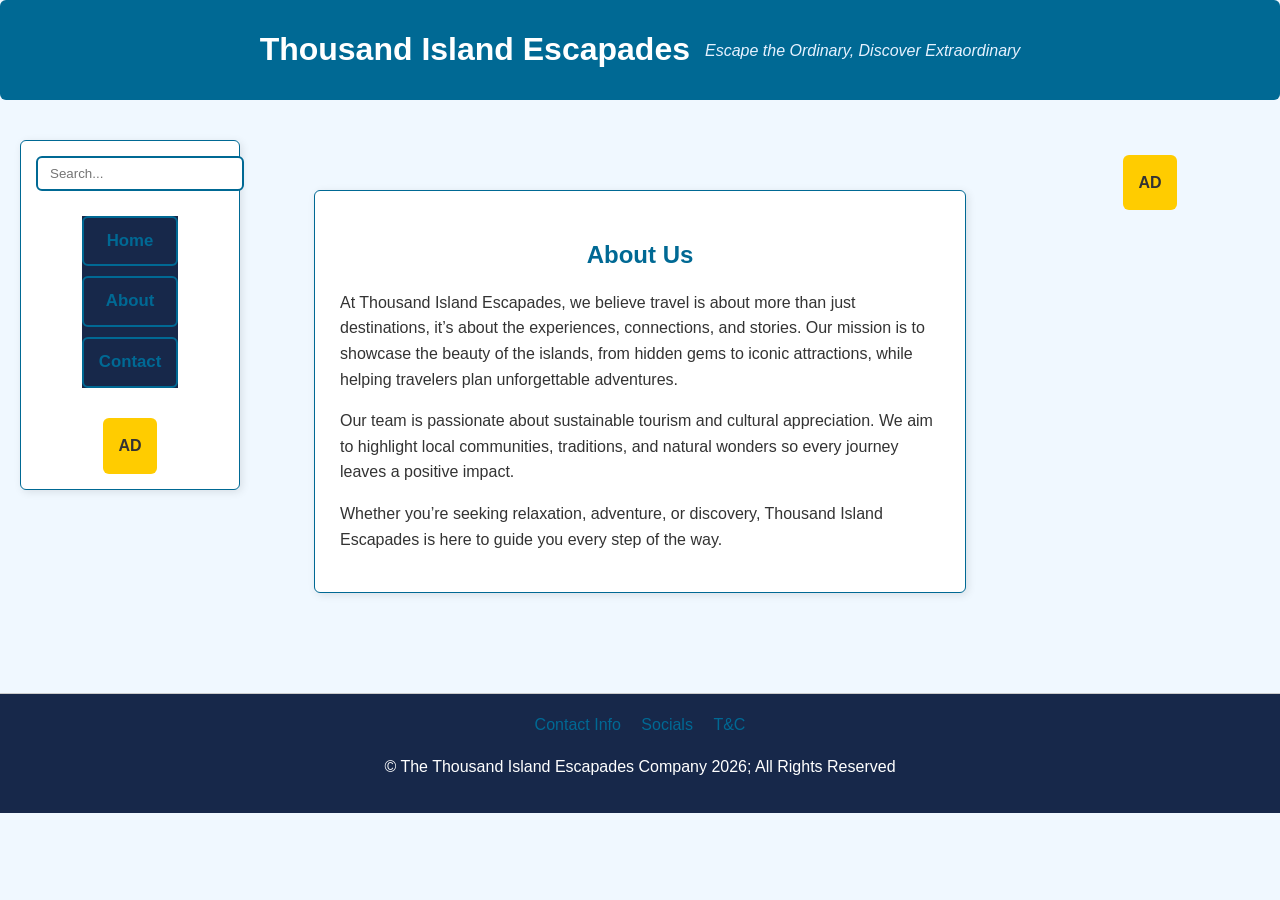
==== about.html @ 5fcce813 "Update about.html" ====
<!DOCTYPE html>
<head>
  <meta charset="UTF-8">
  <meta name="viewport" content="width=device-width, initial-scale=1.0">
  <link rel="icon" type="image/png" href="favicon.png">
  <title>About Us | Thousand Island Escapades</title>
  <link rel="stylesheet" href="indexstyle.css">
  <link rel="stylesheet" href="design.css">
</head>
<body>

  <header class="site-header">
    <h1>Thousand Island Escapades</h1>
    <p class="tagline">Escape the Ordinary, Discover Extraordinary</p>
  </header>

  <div class="page-container">

    <aside class="left-sidebar">
      <div class="sidebar-card">
        <form>
          <input type="text" class="form-control mb-3" placeholder="Search...">
        </form>
        <nav>
          <ul>
            <li><a href="index.html">Home</a></li>
            <li><a href="about.html">About</a></li>
            <li><a href="contact.html">Contact</a></li>
          </ul>
        </nav>
        <div class="ad-box">AD</div>
      </div>
    </aside>

    <main class="center-wrapper">
      <section class="about-card">
        <h2>About Us</h2>
        <p>
          At Thousand Island Escapades, we believe travel is about more than just destinations,
          it’s about the experiences, connections, and stories. Our mission is to showcase the beauty
          of the islands, from hidden gems to iconic attractions, while helping travelers plan
          unforgettable adventures.
        </p>
        <p>
          Our team is passionate about sustainable tourism and cultural appreciation. We aim to
          highlight local communities, traditions, and natural wonders so every journey leaves
          a positive impact.
        </p>
        <p>
          Whether you’re seeking relaxation, adventure, or discovery, Thousand Island Escapades
          is here to guide you every step of the way.
        </p>
      </section>
    </main>

    <aside class="right-ad">
      <div class="ad-box">AD</div>
    </aside>
  </div>

  <footer>
    <nav>
      <a href="contact.html">Contact Info</a>
      <a href="#">Socials</a>
      <a href="#">T&amp;C</a>
    </nav>
    <p>&copy; The Thousand Island Escapades Company 2026; All Rights Reserved</p>
  </footer>

</body>
</html>
---- indexstyle.css ----
body {
  font-family: 'Poppins', sans-serif;
  background-color: #f0f8ff;
  margin: 0;
  padding: 0;
}

.hero {
  background: #ffffff;              
  border: 2px solid #006994;        
  border-radius: 8px;               
  padding: 25px;                    
  margin: 20px auto;                
  max-width: 900px;                 
  text-align: center;              
  box-shadow: 2px 2px 8px rgba(0,0,0,0.1); 
}

.hero h2 {
  color: #006994;                   
  font-size: 1.8rem;
  margin: 0;
}

.site-header {
  display: flex;
  align-items: center;
  justify-content: center;
  gap: 15px;
  padding: 20px;
  background-color: #006994;
  color: #fff;
  border-radius: 6px;
  margin-bottom: 20px;
  text-align: center;
}
.site-header h1 {
  margin: 0;
  font-size: 2rem;
  color: #fff;
}
.site-header .tagline {
  font-size: 1rem;
  color: #e6f2ff;
}
.site-logo {
  height: 60px;
  width: auto;
}

.page-container {
  display: flex;
  justify-content: space-between;
  align-items: flex-start;
  width: 100%;
  padding: 20px;
  box-sizing: border-box;
}
.left-sidebar {
  width: 220px;
  flex-shrink: 0;
  display: flex;
  flex-direction: column;
  justify-content: flex-start;
}
.center-wrapper {
  flex: 1;
  display: flex;
  justify-content: center;
  align-items: flex-start;
  padding: 20px;
}
.right-ad {
  width: 220px;
  flex-shrink: 0;
  display: flex;
  justify-content: center;
  align-items: center;
}


.sidebar-card {
  background: #fff;
  border: 1px solid #006994;
  border-radius: 6px;
  box-shadow: 2px 2px 8px rgba(0,0,0,0.1);
  padding: 15px;
  text-align: center;
  display: flex;
  flex-direction: column;
  align-items: center;
  gap: 15px;
}
.sidebar-card form input.form-control {
  width: 100%;
  max-width: 180px;
  padding: 8px 12px;
  border: 2px solid #006994;
  border-radius: 6px;
  margin-bottom: 10px;
  font-weight: 500;
}
.sidebar-card nav ul {
  list-style: none;
  padding: 0;
  margin: 0;
  display: flex;
  flex-direction: column;
  gap: 10px;
  align-items: center;
}
.sidebar-card nav ul li {
  width: 100%;
  max-width: 150px;
}
.sidebar-card nav ul li a {
  display: block;
  padding: 10px 15px;
  text-align: center;
  border: 2px solid #006994;
  border-radius: 6px;
  text-decoration: none;
  color: #006994;
  font-weight: bold;
  transition: background 0.2s, color 0.2s;
}
.sidebar-card nav ul li a:hover {
  background: #006994;
  color: #fff;
}


.ad-box {
  background: #ffcc00;
  font-weight: bold;
  margin-top: 15px;
  border-radius: 6px;
  padding: 15px;
  text-align: center;
  display: flex;
  justify-content: center;
  align-items: center;
}


.attractions {
  display: flex;
  justify-content: center;
  gap: 15px;
  flex-wrap: wrap;
  max-width: 900px;
}
.attraction {
  flex: 1;
  max-width: 180px;
  min-width: 150px;
  min-height: 250px;
  background: #fff;
  border: 1px solid #006994;
  border-radius: 6px;
  padding: 15px;
  box-shadow: 2px 2px 8px rgba(0,0,0,0.1);
  text-align: center;
  display: flex;
  flex-direction: column;
  align-items: center;
  text-decoration: none;
  color: inherit;
}
.attraction-img {
  width: 100%;
  height: 120px;
  object-fit: cover;
  border-radius: 6px;
  margin-bottom: 10px;
}
.attraction:hover,
.sidebar-card nav ul li a:hover {
  box-shadow: 4px 4px 12px rgba(0,0,0,0.2);
  transform: translateY(-2px);
  transition: all 0.2s ease-in-out;
}


.about-card {
  background: #fff;
  border: 1px solid #006994;
  border-radius: 6px;
  box-shadow: 2px 2px 8px rgba(0,0,0,0.1);
  padding: 25px;
  max-width: 600px;
  line-height: 1.6;
  margin: 0 auto;
}
.about-card h2 {
  color: #006994;
  margin-bottom: 15px;
  text-align: center;
}
.about-card p {
  margin-bottom: 15px;
  color: #333;
}


.contact-form {
  background: #fff;
  border: 1px solid #006994;
  border-radius: 6px;
  box-shadow: 2px 2px 8px rgba(0,0,0,0.1);
  padding: 25px;
  max-width: 500px;
  width: 100%;
  line-height: 1.6;
}
.contact-form h2 {
  color: #006994;
  margin-bottom: 15px;
  text-align: center;
}
.contact-form label {
  display: block;
  margin-bottom: 6px;
  font-weight: bold;
  color: #006994;
}
.contact-form input,
.contact-form textarea {
  width: 100%;
  padding: 10px 12px;
  margin-bottom: 15px;
  border: 2px solid #006994;
  border-radius: 6px;
  font-family: 'Poppins', sans-serif;
}
.contact-form button {
  background: #006994;
  color: #fff;
  border: none;
  padding: 12px 20px;
  border-radius: 6px;
  font-weight: bold;
  cursor: pointer;
  width: 100%;
}
.contact-form button:hover {
  background: #004466;
}


footer {
  text-align: center;
  margin-top: 30px;
  padding: 15px;
  background: #f1f1f1;
  border-top: 1px solid #ccc;
}
footer nav {
  margin-bottom: 10px;
}
footer a {
  text-decoration: none;
  color: #006994;
  margin: 0 8px;
}
footer a:hover {
  text-decoration: underline;
}
---- design.css ----
body 
{
  font-family: 'Poppins', sans-serif;
  background-color: #f0f8ff;
  color: #333;
  line-height: 1.6;
  margin: 0;
  padding: 0;
}

header 
{
  text-align: center;
  background-color: #dff2fb;
  padding: 35px 20px;
}

header h1 
{
  margin: 0;
  font-size: 4rem;
  font-weight: 700;
  color: #0b7398;
}

.tagline 
{
  margin-top: 18px;
  font-size: 1.2rem;
  font-style: italic;
  color: #555;
}

nav 
{
  background-color: #17284a;
}

nav ul 
{
  list-style: none;
  margin: 0;
  padding: 0;
  display: flex;
  justify-content: center;
  flex-wrap: wrap;
}

nav ul li a 
{
  display: block;
  padding: 18px 28px;
  color: white;
  text-decoration: none;
  font-size: 1.05rem;
  font-weight: 500;
}

nav ul li a:hover 
{
  background-color: #0b7398;
}

main 
{
  width: 90%;
  max-width: 1100px;
  margin: 30px auto;
}

.feature-hero 
{
  background: #ffffff;
  border: 2px solid #0b7398;
  border-radius: 8px;
  padding: 30px;
  display: flex;
  align-items: center;
  justify-content: space-between;
  gap: 30px;
  margin-bottom: 30px;
  box-shadow: 2px 2px 8px rgba(0,0,0,0.1);
}

.feature-text 
{
  flex: 1;
  color: #333;
}

.feature-text h2 
{
  font-size: 2.3rem;
  line-height: 1.2;
  margin-bottom: 15px;
  font-weight: 700;
  color: #0b7398;
}

.feature-text p 
{
  font-size: 1.1rem;
  line-height: 1.7;
  max-width: 420px;
}

.feature-image 
{
  flex: 1.3;
}

.feature-image img 
{
  width: 100%;
  height: 500px;
  object-fit: cover;
  border-radius: 8px;
  display: block;
}

.about,
.list,
.travel-guide,
.gallery,
.map-section 
{
  background: #fff;
  border: 1px solid #0b7398;
  border-radius: 8px;
  padding: 25px;
  box-shadow: 2px 2px 8px rgba(0,0,0,0.1);
  margin-bottom: 25px;
}

.about h3,
.list h3,
.travel-guide h3,
.gallery h3,
.map-section h3 
{
  color: #0b7398;
  margin-bottom: 12px;
}

.travel-guide h4 
{
  color: #0b7398;
  margin-top: 15px;
  margin-bottom: 8px;
}

.list ul,
.travel-guide ul 
{
  padding-left: 20px;
}

.gallery-grid 
{
  display: grid;
  grid-template-columns: repeat(auto-fit, minmax(240px, 1fr));
  gap: 20px;
}

.gallery-grid img 
{
  width: 100%;
  height: 220px;
  border-radius: 8px;
  object-fit: cover;
}

.map-section p 
{
  margin-bottom: 18px;
}

.map-wrapper 
{
  text-align: center;
}

.camiguin-map 
{
  width: 768px;
  height: auto;
  max-width: none;
  border-radius: 8px;
  border: 1px solid #0b7398;
}

footer 
{
  text-align: center;
  margin-top: 30px;
  padding: 18px;
  background-color: #17284a;
  color: #fff;
}

footer ul 
{
  list-style: none;
  padding: 0;
  margin: 0 0 10px;
}

footer ul li 
{
  display: inline-block;
  margin: 0 10px;
}

footer ul li a 
{
  color: white;
  text-decoration: none;
}

footer ul li a:hover 
{
  color: #dff2fb;
}

@media (max-width: 900px) 
{
  header h1 
  {
    font-size: 2.2rem;
  }

  .tagline 
  {
    font-size: 1rem;
  }

  .feature-hero 
  {
    flex-direction: column;
    text-align: center;
    padding: 25px;
  }

  .feature-text p 
  {
    max-width: 100%;
    margin-left: auto;
    margin-right: auto;
  }

  .feature-text h2 
  {
    font-size: 1.9rem;
  }

  .feature-text p 
  {
    font-size: 1rem;
  }

  .feature-image img 
  {
    height: 320px;
  }

  nav ul 
  {
    flex-direction: column;
  }
}
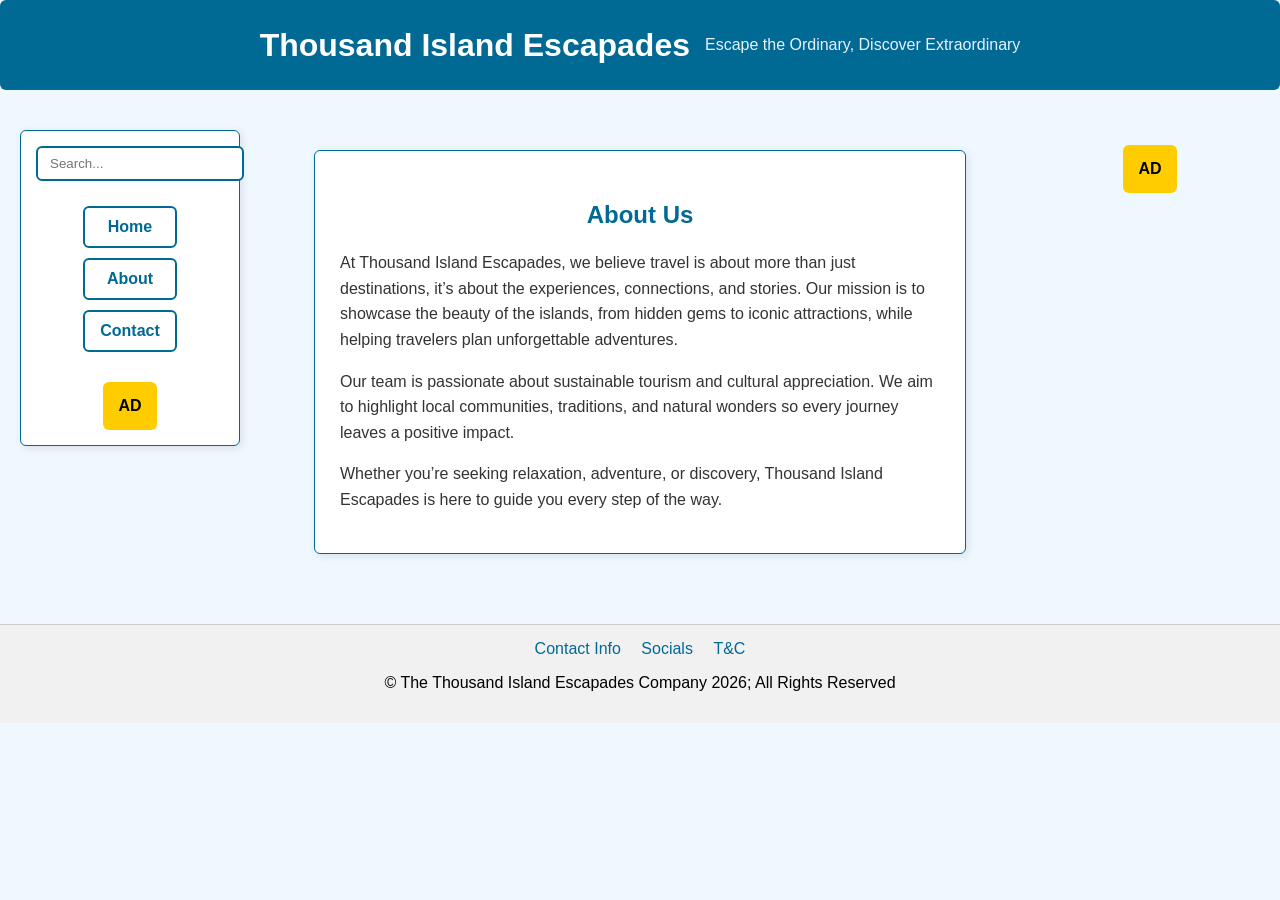
==== commit e49c776f: "Update about.html" ====
--- a/about.html
+++ b/about.html
@@ -5,7 +5,6 @@
   <link rel="icon" type="image/png" href="favicon.png">
   <title>About Us | Thousand Island Escapades</title>
   <link rel="stylesheet" href="indexstyle.css">
-  <link rel="stylesheet" href="design.css">
 </head>
 <body>
 
--- a/indexstyle.css
+++ b/indexstyle.css
@@ -247,7 +247,6 @@
   background: #004466;
 }
 
-
 footer {
   text-align: center;
   margin-top: 30px;
@@ -268,4 +267,3 @@
 }
 
 
-
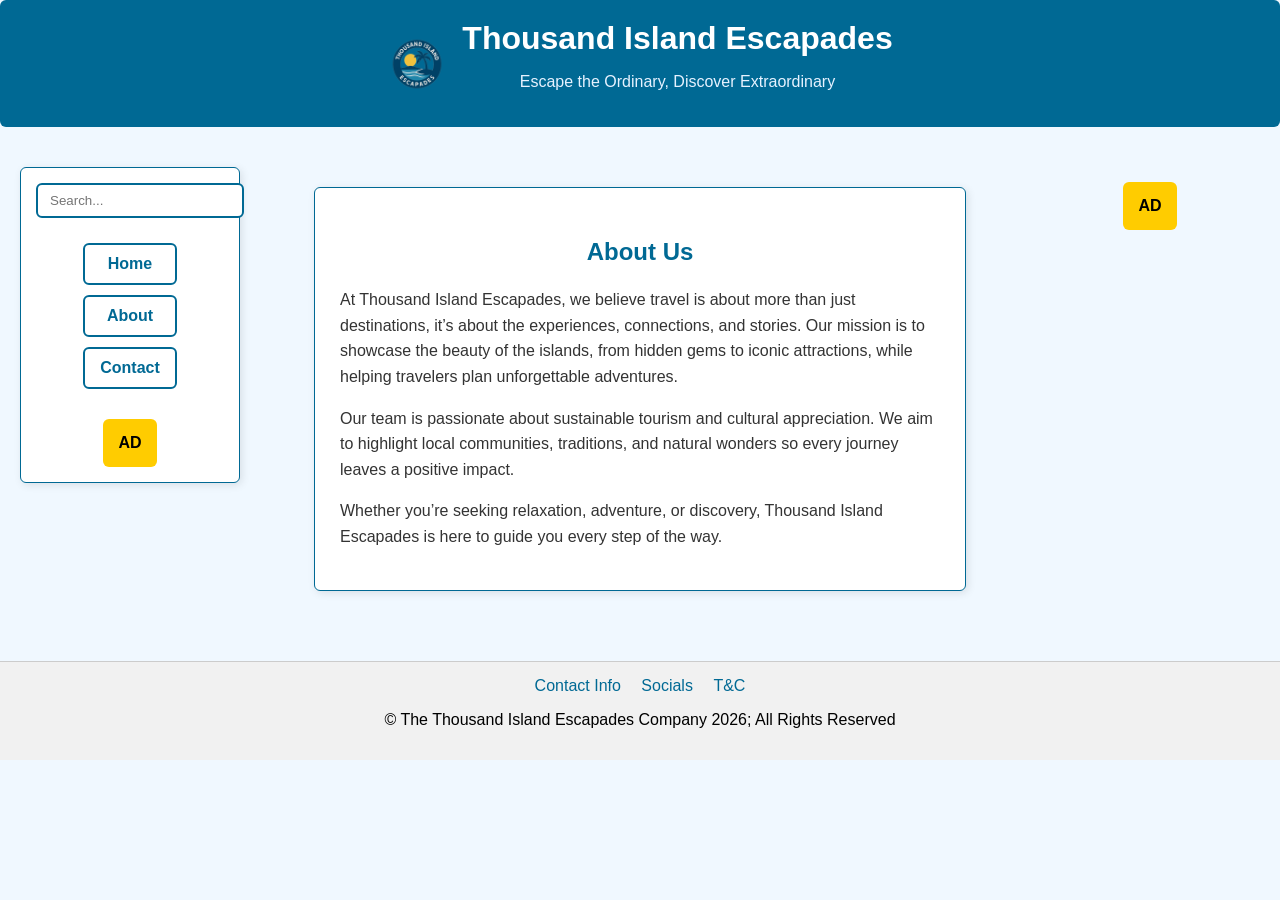
==== commit 36792f44: "Update about.html" ====
--- a/about.html
+++ b/about.html
@@ -9,9 +9,12 @@
 <body>
 
   <header class="site-header">
-    <h1>Thousand Island Escapades</h1>
-    <p class="tagline">Escape the Ordinary, Discover Extraordinary</p>
-  </header>
+ 	 <img src="the thousand island escapades.png" alt="Thousand Island Escapades Logo" class="site-logo">
+ 	 <div class="site-title">
+  	  <h1>Thousand Island Escapades</h1>
+  	  <p class="tagline">Escape the Ordinary, Discover Extraordinary</p>
+  	</div>
+		  </header>
 
   <div class="page-container">
 
--- a/indexstyle.css
+++ b/indexstyle.css
@@ -206,45 +206,45 @@
 .contact-form {
   background: #fff;
   border: 1px solid #006994;
-  border-radius: 6px;
-  box-shadow: 2px 2px 8px rgba(0,0,0,0.1);
+  border-radius: 8px;
   padding: 25px;
-  max-width: 500px;
-  width: 100%;
-  line-height: 1.6;
-}
-.contact-form h2 {
-  color: #006994;
-  margin-bottom: 15px;
-  text-align: center;
-}
-.contact-form label {
-  display: block;
-  margin-bottom: 6px;
-  font-weight: bold;
-  color: #006994;
-}
+  max-width: 600px;
+  margin: 0 auto;
+  box-shadow: 2px 2px 8px rgba(0,0,0,0.1);
+}
+
 .contact-form input,
 .contact-form textarea {
   width: 100%;
-  padding: 10px 12px;
+  padding: 12px;
   margin-bottom: 15px;
-  border: 2px solid #006994;
-  border-radius: 6px;
+  border: 1px solid #ccc;
+  border-radius: 6px;
+  box-sizing: border-box;
   font-family: 'Poppins', sans-serif;
-}
+  font-size: 1rem;
+}
+
+.contact-form input:focus,
+.contact-form textarea:focus {
+  border-color: #006994;
+  outline: none;
+  box-shadow: 0 0 6px rgba(0,105,148,0.3);
+}
+
 .contact-form button {
   background: #006994;
   color: #fff;
   border: none;
+  border-radius: 6px;
   padding: 12px 20px;
-  border-radius: 6px;
-  font-weight: bold;
+  font-size: 1rem;
   cursor: pointer;
-  width: 100%;
-}
+  transition: background 0.3s;
+}
+
 .contact-form button:hover {
-  background: #004466;
+  background: #004d70;
 }
 
 footer {
@@ -267,3 +267,4 @@
 }
 
 
+
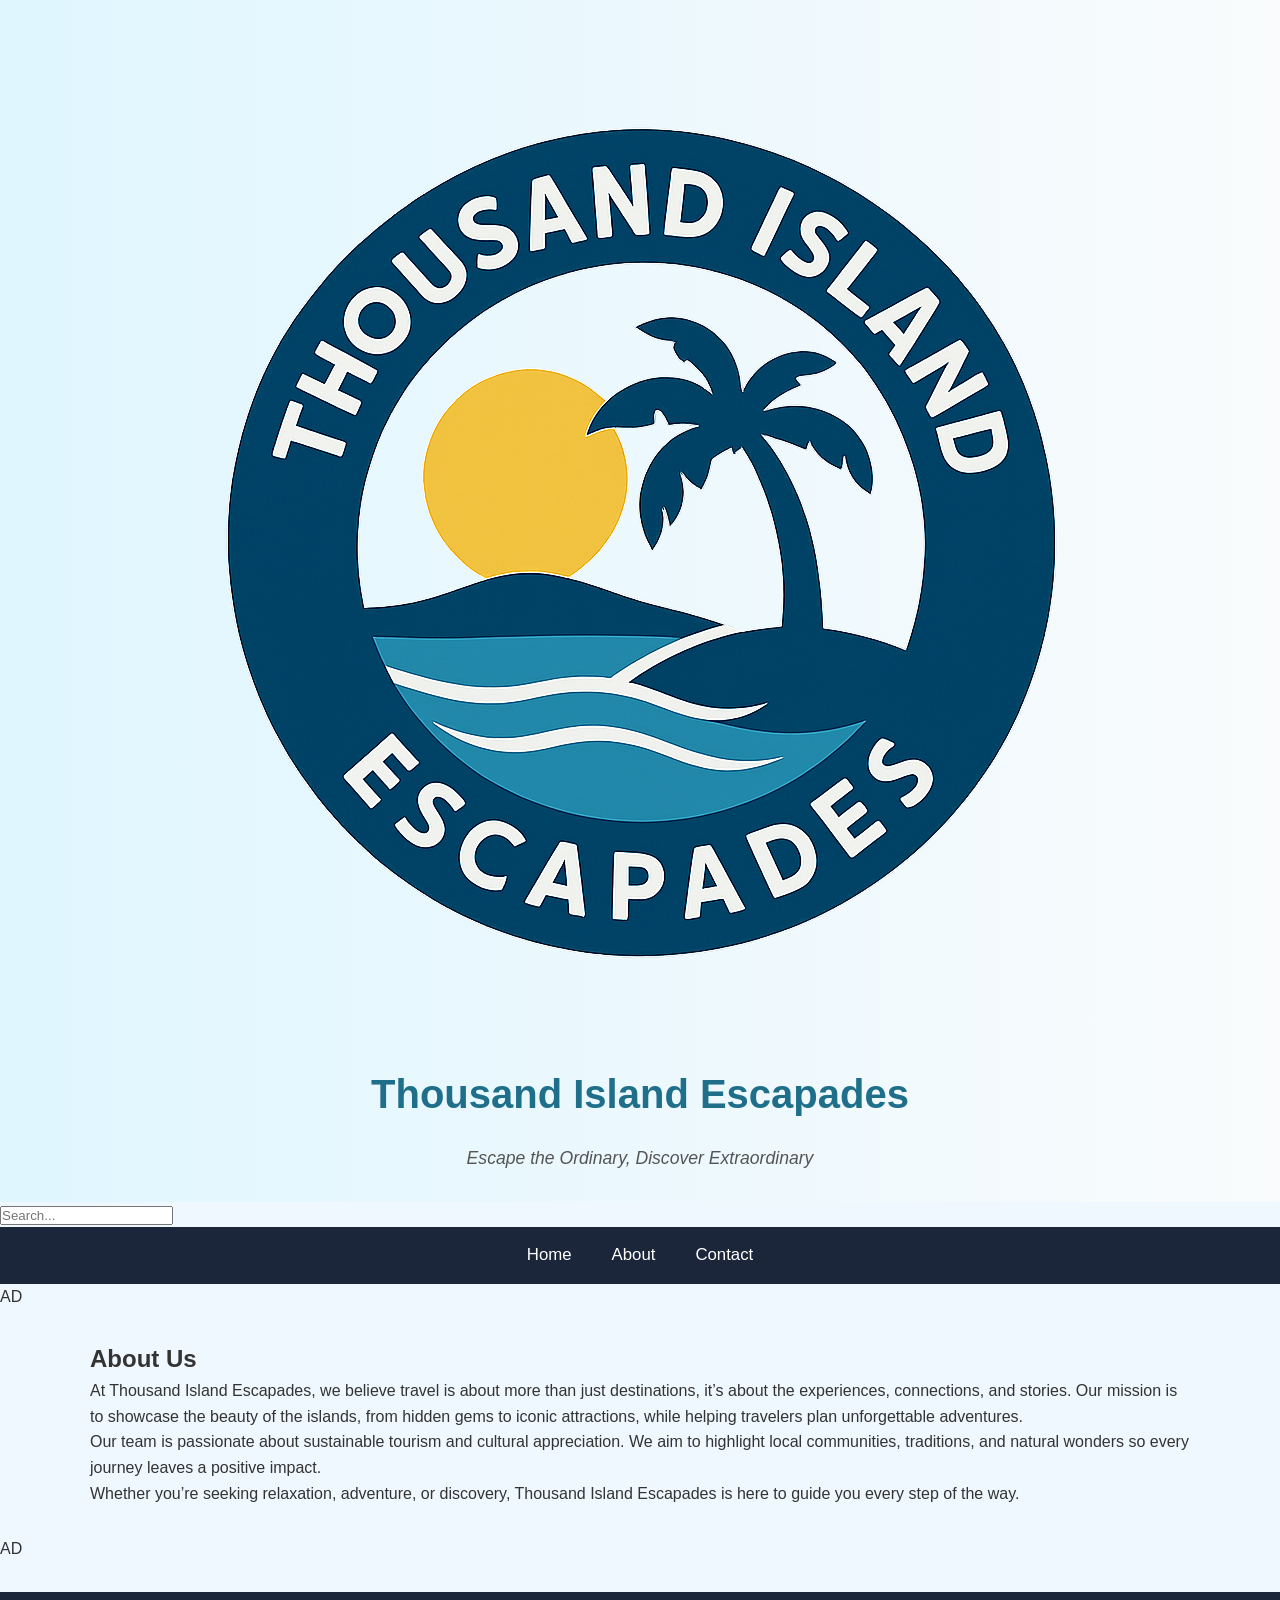
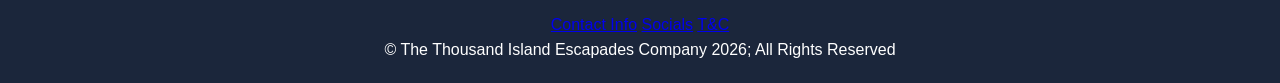
==== commit 996c0e90: "Update about.html" ====
--- a/about.html
+++ b/about.html
@@ -4,7 +4,8 @@
   <meta name="viewport" content="width=device-width, initial-scale=1.0">
   <link rel="icon" type="image/png" href="favicon.png">
   <title>About Us | Thousand Island Escapades</title>
-  <link rel="stylesheet" href="indexstyle.css">
+  <link rel="stylesheet" href="design.css">
+<link rel="stylesheet" href="layout.css">
 </head>
 <body>
 
--- a/design.css
+++ b/design.css
@@ -0,0 +1,270 @@
+body 
+{
+  font-family: 'Poppins', sans-serif;
+  background-color: #f0f8ff;
+  color: #333;
+  line-height: 1.6;
+  margin: 0;
+  padding: 0;
+}
+
+header 
+{
+  text-align: center;
+  background-color: #dff2fb;
+  padding: 35px 20px;
+}
+
+header h1 
+{
+  margin: 0;
+  font-size: 4rem;
+  font-weight: 700;
+  color: #0b7398;
+}
+
+.tagline 
+{
+  margin-top: 18px;
+  font-size: 1.2rem;
+  font-style: italic;
+  color: #555;
+}
+
+nav 
+{
+  background-color: #17284a;
+}
+
+nav ul 
+{
+  list-style: none;
+  margin: 0;
+  padding: 0;
+  display: flex;
+  justify-content: center;
+  flex-wrap: wrap;
+}
+
+nav ul li a 
+{
+  display: block;
+  padding: 18px 28px;
+  color: white;
+  text-decoration: none;
+  font-size: 1.05rem;
+  font-weight: 500;
+}
+
+nav ul li a:hover 
+{
+  background-color: #0b7398;
+}
+
+main 
+{
+  width: 90%;
+  max-width: 1100px;
+  margin: 30px auto;
+}
+
+.feature-hero 
+{
+  background: #ffffff;
+  border: 2px solid #0b7398;
+  border-radius: 8px;
+  padding: 30px;
+  display: flex;
+  align-items: center;
+  justify-content: space-between;
+  gap: 30px;
+  margin-bottom: 30px;
+  box-shadow: 2px 2px 8px rgba(0,0,0,0.1);
+}
+
+.feature-text 
+{
+  flex: 1;
+  color: #333;
+}
+
+.feature-text h2 
+{
+  font-size: 2.3rem;
+  line-height: 1.2;
+  margin-bottom: 15px;
+  font-weight: 700;
+  color: #0b7398;
+}
+
+.feature-text p 
+{
+  font-size: 1.1rem;
+  line-height: 1.7;
+  max-width: 420px;
+}
+
+.feature-image 
+{
+  flex: 1.3;
+}
+
+.feature-image img 
+{
+  width: 100%;
+  height: 500px;
+  object-fit: cover;
+  border-radius: 8px;
+  display: block;
+}
+
+.about,
+.list,
+.travel-guide,
+.gallery,
+.map-section 
+{
+  background: #fff;
+  border: 1px solid #0b7398;
+  border-radius: 8px;
+  padding: 25px;
+  box-shadow: 2px 2px 8px rgba(0,0,0,0.1);
+  margin-bottom: 25px;
+}
+
+.about h3,
+.list h3,
+.travel-guide h3,
+.gallery h3,
+.map-section h3 
+{
+  color: #0b7398;
+  margin-bottom: 12px;
+}
+
+.travel-guide h4 
+{
+  color: #0b7398;
+  margin-top: 15px;
+  margin-bottom: 8px;
+}
+
+.list ul,
+.travel-guide ul 
+{
+  padding-left: 20px;
+}
+
+.gallery-grid 
+{
+  display: grid;
+  grid-template-columns: repeat(auto-fit, minmax(240px, 1fr));
+  gap: 20px;
+}
+
+.gallery-grid img 
+{
+  width: 100%;
+  height: 220px;
+  border-radius: 8px;
+  object-fit: cover;
+}
+
+.map-section p 
+{
+  margin-bottom: 18px;
+}
+
+.map-wrapper 
+{
+  text-align: center;
+}
+
+.camiguin-map 
+{
+  width: 768px;
+  height: auto;
+  max-width: none;
+  border-radius: 8px;
+  border: 1px solid #0b7398;
+}
+
+footer 
+{
+  text-align: center;
+  margin-top: 30px;
+  padding: 18px;
+  background-color: #17284a;
+  color: #fff;
+}
+
+footer ul 
+{
+  list-style: none;
+  padding: 0;
+  margin: 0 0 10px;
+}
+
+footer ul li 
+{
+  display: inline-block;
+  margin: 0 10px;
+}
+
+footer ul li a 
+{
+  color: white;
+  text-decoration: none;
+}
+
+footer ul li a:hover 
+{
+  color: #dff2fb;
+}
+
+@media (max-width: 900px) 
+{
+  header h1 
+  {
+    font-size: 2.2rem;
+  }
+
+  .tagline 
+  {
+    font-size: 1rem;
+  }
+
+  .feature-hero 
+  {
+    flex-direction: column;
+    text-align: center;
+    padding: 25px;
+  }
+
+  .feature-text p 
+  {
+    max-width: 100%;
+    margin-left: auto;
+    margin-right: auto;
+  }
+
+  .feature-text h2 
+  {
+    font-size: 1.9rem;
+  }
+
+  .feature-text p 
+  {
+    font-size: 1rem;
+  }
+
+  .feature-image img 
+  {
+    height: 320px;
+  }
+
+  nav ul 
+  {
+    flex-direction: column;
+  }
+}
--- a/layout.css
+++ b/layout.css
@@ -0,0 +1,80 @@
+* 
+{
+    margin: 0;
+    padding: 0;
+    box-sizing: border-box;
+}
+
+header
+{
+    text-align: center;
+    padding: 30px 20px;
+    background: linear-gradient(to right, #dff6ff, #f9fbfc);
+}
+
+header h1
+{
+    font-size: 2.5rem;
+    color: #1f6f8b;
+    margin-bottom: 10px;
+}
+
+.tagline 
+{
+    font-size: 1.1rem;
+    font-style: italic;
+    color: #555;
+}
+
+nav 
+{
+    background-color: #1b263b;
+}
+
+nav ul
+{
+    list-style: none;
+    display: flex;
+    justify-content: center;
+    flex-wrap: wrap;
+}
+
+nav ul li a
+{
+    display: block;
+    color: white;
+    text-decoration: none;
+    padding: 15px 20px;
+    transition: 0.3s;
+}
+
+nav ul li a:hover 
+{
+    background-color: #1f6f8b;
+}
+
+footer 
+{
+    background-color: #1b263b;
+    color: white;
+    text-align: center;
+    padding: 20px;
+    margin-top: 30px;
+}
+
+footer ul
+{
+    list-style: none;
+    margin-bottom: 10px;
+}
+
+footer ul li a
+{
+    color: white;
+    text-decoration: none;
+}
+
+footer ul li a:hover 
+{
+    color: #f4d35e;
+}
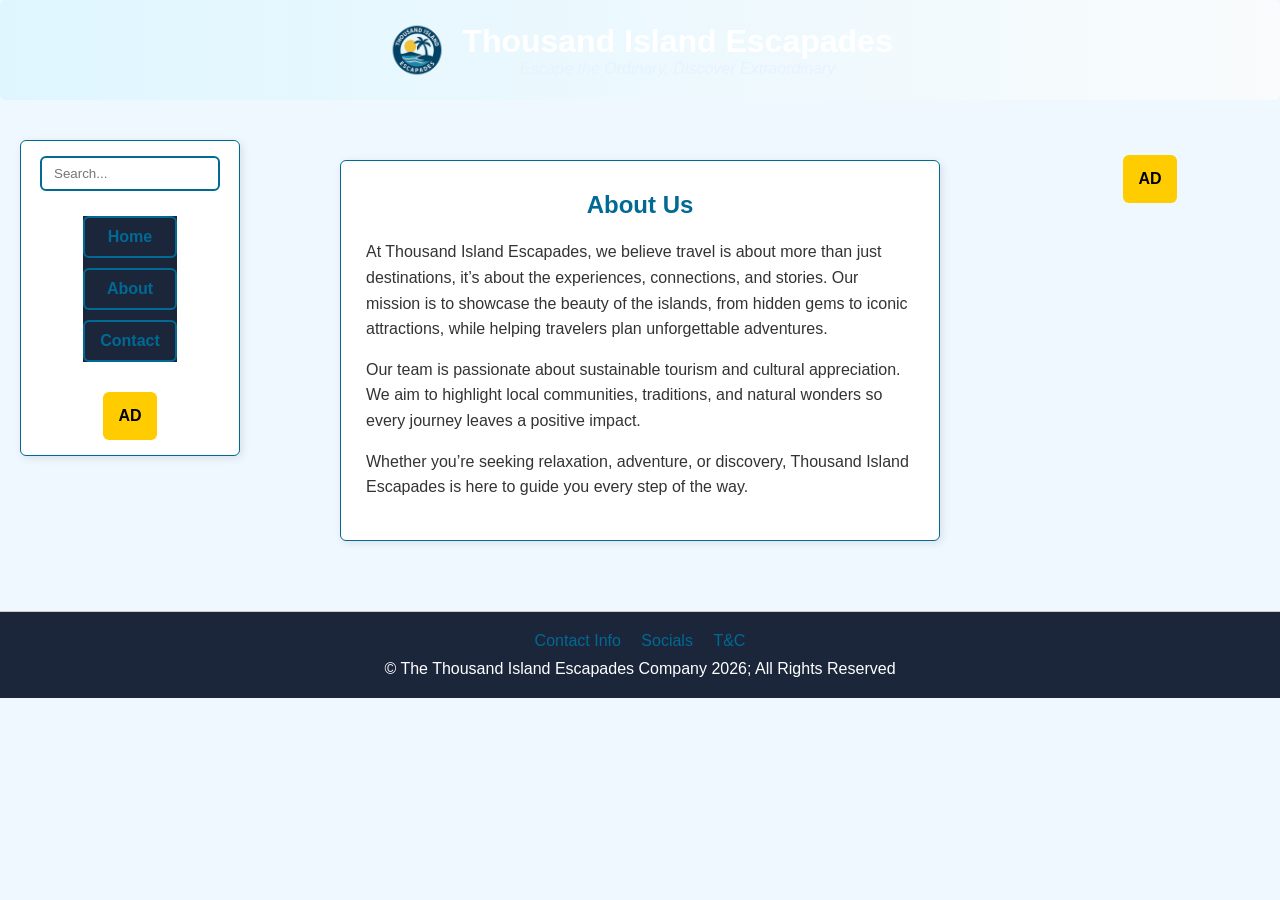
==== commit fa8f0e9c: "Update about.html" ====
--- a/about.html
+++ b/about.html
@@ -4,7 +4,7 @@
   <meta name="viewport" content="width=device-width, initial-scale=1.0">
   <link rel="icon" type="image/png" href="favicon.png">
   <title>About Us | Thousand Island Escapades</title>
-  <link rel="stylesheet" href="design.css">
+  <link rel="stylesheet" href="indexstyle.css">
 <link rel="stylesheet" href="layout.css">
 </head>
 <body>
--- a/indexstyle.css
+++ b/indexstyle.css
@@ -0,0 +1,270 @@
+body {
+  font-family: 'Poppins', sans-serif;
+  background-color: #f0f8ff;
+  margin: 0;
+  padding: 0;
+}
+
+.hero {
+  background: #ffffff;              
+  border: 2px solid #006994;        
+  border-radius: 8px;               
+  padding: 25px;                    
+  margin: 20px auto;                
+  max-width: 900px;                 
+  text-align: center;              
+  box-shadow: 2px 2px 8px rgba(0,0,0,0.1); 
+}
+
+.hero h2 {
+  color: #006994;                   
+  font-size: 1.8rem;
+  margin: 0;
+}
+
+.site-header {
+  display: flex;
+  align-items: center;
+  justify-content: center;
+  gap: 15px;
+  padding: 20px;
+  background-color: #006994;
+  color: #fff;
+  border-radius: 6px;
+  margin-bottom: 20px;
+  text-align: center;
+}
+.site-header h1 {
+  margin: 0;
+  font-size: 2rem;
+  color: #fff;
+}
+.site-header .tagline {
+  font-size: 1rem;
+  color: #e6f2ff;
+}
+.site-logo {
+  height: 60px;
+  width: auto;
+}
+
+.page-container {
+  display: flex;
+  justify-content: space-between;
+  align-items: flex-start;
+  width: 100%;
+  padding: 20px;
+  box-sizing: border-box;
+}
+.left-sidebar {
+  width: 220px;
+  flex-shrink: 0;
+  display: flex;
+  flex-direction: column;
+  justify-content: flex-start;
+}
+.center-wrapper {
+  flex: 1;
+  display: flex;
+  justify-content: center;
+  align-items: flex-start;
+  padding: 20px;
+}
+.right-ad {
+  width: 220px;
+  flex-shrink: 0;
+  display: flex;
+  justify-content: center;
+  align-items: center;
+}
+
+
+.sidebar-card {
+  background: #fff;
+  border: 1px solid #006994;
+  border-radius: 6px;
+  box-shadow: 2px 2px 8px rgba(0,0,0,0.1);
+  padding: 15px;
+  text-align: center;
+  display: flex;
+  flex-direction: column;
+  align-items: center;
+  gap: 15px;
+}
+.sidebar-card form input.form-control {
+  width: 100%;
+  max-width: 180px;
+  padding: 8px 12px;
+  border: 2px solid #006994;
+  border-radius: 6px;
+  margin-bottom: 10px;
+  font-weight: 500;
+}
+.sidebar-card nav ul {
+  list-style: none;
+  padding: 0;
+  margin: 0;
+  display: flex;
+  flex-direction: column;
+  gap: 10px;
+  align-items: center;
+}
+.sidebar-card nav ul li {
+  width: 100%;
+  max-width: 150px;
+}
+.sidebar-card nav ul li a {
+  display: block;
+  padding: 10px 15px;
+  text-align: center;
+  border: 2px solid #006994;
+  border-radius: 6px;
+  text-decoration: none;
+  color: #006994;
+  font-weight: bold;
+  transition: background 0.2s, color 0.2s;
+}
+.sidebar-card nav ul li a:hover {
+  background: #006994;
+  color: #fff;
+}
+
+
+.ad-box {
+  background: #ffcc00;
+  font-weight: bold;
+  margin-top: 15px;
+  border-radius: 6px;
+  padding: 15px;
+  text-align: center;
+  display: flex;
+  justify-content: center;
+  align-items: center;
+}
+
+
+.attractions {
+  display: flex;
+  justify-content: center;
+  gap: 15px;
+  flex-wrap: wrap;
+  max-width: 900px;
+}
+.attraction {
+  flex: 1;
+  max-width: 180px;
+  min-width: 150px;
+  min-height: 250px;
+  background: #fff;
+  border: 1px solid #006994;
+  border-radius: 6px;
+  padding: 15px;
+  box-shadow: 2px 2px 8px rgba(0,0,0,0.1);
+  text-align: center;
+  display: flex;
+  flex-direction: column;
+  align-items: center;
+  text-decoration: none;
+  color: inherit;
+}
+.attraction-img {
+  width: 100%;
+  height: 120px;
+  object-fit: cover;
+  border-radius: 6px;
+  margin-bottom: 10px;
+}
+.attraction:hover,
+.sidebar-card nav ul li a:hover {
+  box-shadow: 4px 4px 12px rgba(0,0,0,0.2);
+  transform: translateY(-2px);
+  transition: all 0.2s ease-in-out;
+}
+
+
+.about-card {
+  background: #fff;
+  border: 1px solid #006994;
+  border-radius: 6px;
+  box-shadow: 2px 2px 8px rgba(0,0,0,0.1);
+  padding: 25px;
+  max-width: 600px;
+  line-height: 1.6;
+  margin: 0 auto;
+}
+.about-card h2 {
+  color: #006994;
+  margin-bottom: 15px;
+  text-align: center;
+}
+.about-card p {
+  margin-bottom: 15px;
+  color: #333;
+}
+
+
+.contact-form {
+  background: #fff;
+  border: 1px solid #006994;
+  border-radius: 8px;
+  padding: 25px;
+  max-width: 600px;
+  margin: 0 auto;
+  box-shadow: 2px 2px 8px rgba(0,0,0,0.1);
+}
+
+.contact-form input,
+.contact-form textarea {
+  width: 100%;
+  padding: 12px;
+  margin-bottom: 15px;
+  border: 1px solid #ccc;
+  border-radius: 6px;
+  box-sizing: border-box;
+  font-family: 'Poppins', sans-serif;
+  font-size: 1rem;
+}
+
+.contact-form input:focus,
+.contact-form textarea:focus {
+  border-color: #006994;
+  outline: none;
+  box-shadow: 0 0 6px rgba(0,105,148,0.3);
+}
+
+.contact-form button {
+  background: #006994;
+  color: #fff;
+  border: none;
+  border-radius: 6px;
+  padding: 12px 20px;
+  font-size: 1rem;
+  cursor: pointer;
+  transition: background 0.3s;
+}
+
+.contact-form button:hover {
+  background: #004d70;
+}
+
+footer {
+  text-align: center;
+  margin-top: 30px;
+  padding: 15px;
+  background: #f1f1f1;
+  border-top: 1px solid #ccc;
+}
+footer nav {
+  margin-bottom: 10px;
+}
+footer a {
+  text-decoration: none;
+  color: #006994;
+  margin: 0 8px;
+}
+footer a:hover {
+  text-decoration: underline;
+}
+
+
+
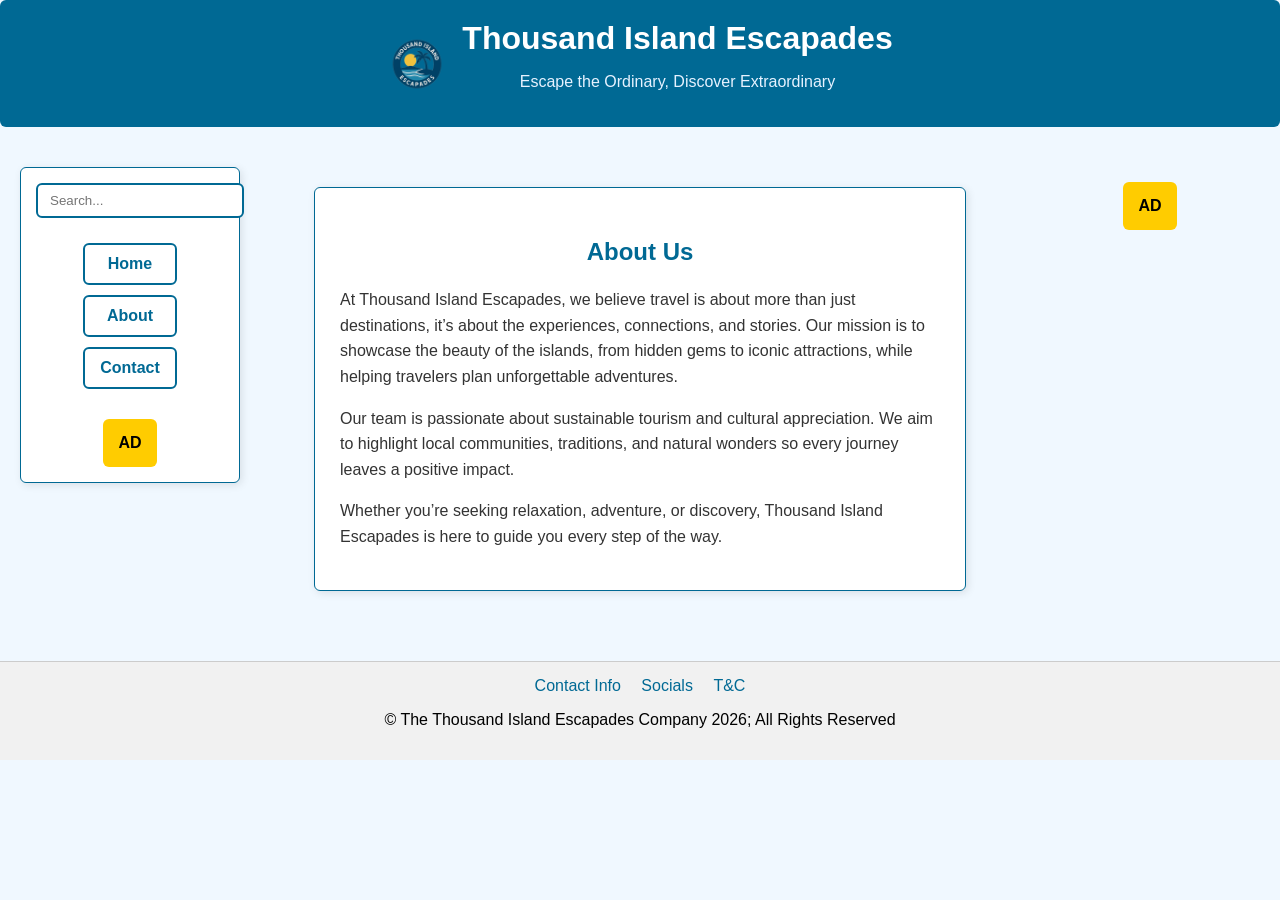
==== commit e1854d53: "Update about.html" ====
--- a/about.html
+++ b/about.html
@@ -5,7 +5,6 @@
   <link rel="icon" type="image/png" href="favicon.png">
   <title>About Us | Thousand Island Escapades</title>
   <link rel="stylesheet" href="indexstyle.css">
-<link rel="stylesheet" href="layout.css">
 </head>
 <body>
 
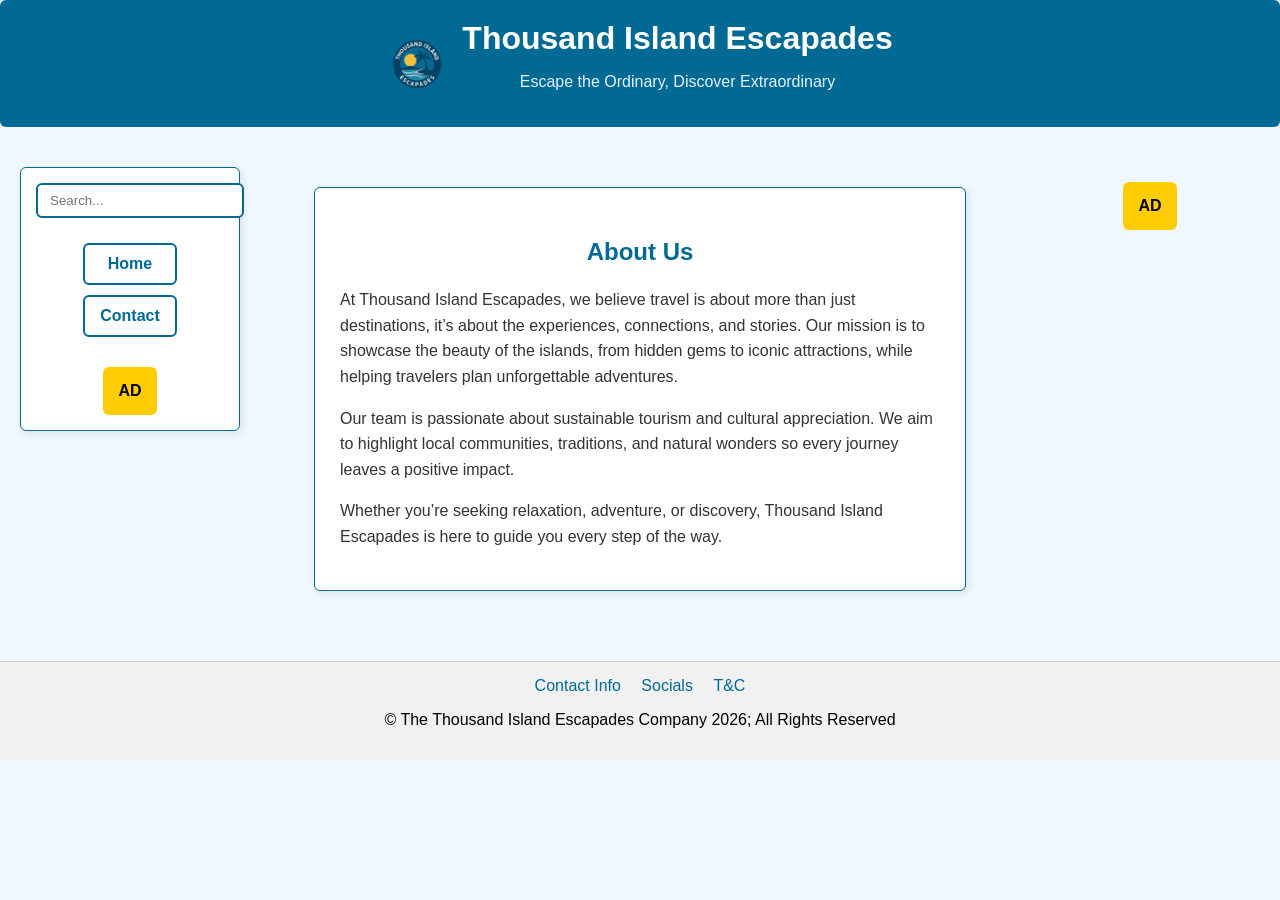
==== commit d93f62f7: "Update about.html" ====
--- a/about.html
+++ b/about.html
@@ -26,7 +26,6 @@
         <nav>
           <ul>
             <li><a href="index.html">Home</a></li>
-            <li><a href="about.html">About</a></li>
             <li><a href="contact.html">Contact</a></li>
           </ul>
         </nav>
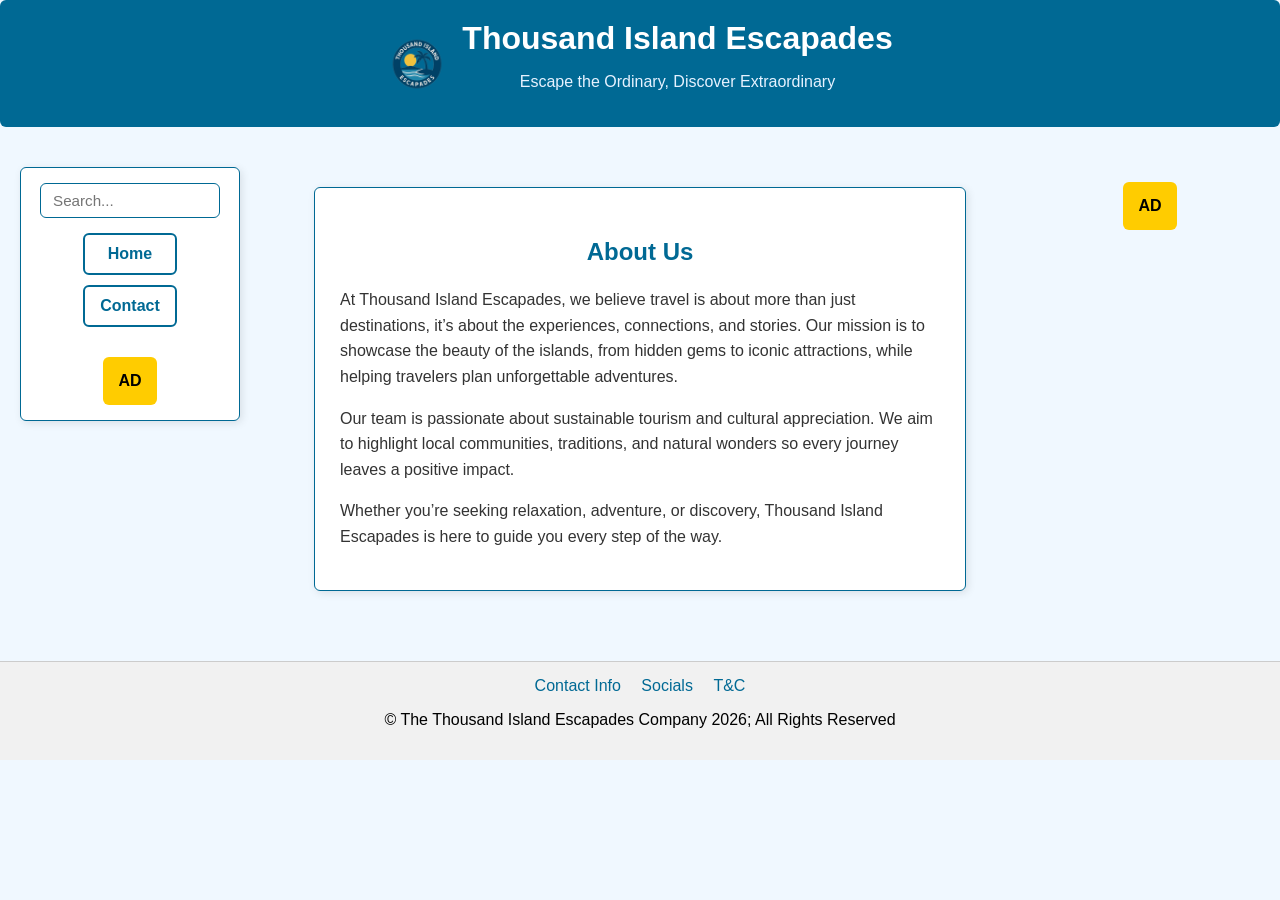
==== commit 7daf0077: "Update about.html" ====
--- a/about.html
+++ b/about.html
@@ -20,9 +20,9 @@
 
     <aside class="left-sidebar">
       <div class="sidebar-card">
-        <form>
-          <input type="text" class="form-control mb-3" placeholder="Search...">
-        </form>
+        <div class="sidebar-search">
+  <input type="text" placeholder="Search...">
+</div>
         <nav>
           <ul>
             <li><a href="index.html">Home</a></li>
--- a/indexstyle.css
+++ b/indexstyle.css
@@ -78,6 +78,15 @@
   align-items: center;
 }
 
+.sidebar-search input[type="text"] {
+  width: 180px;              
+  padding: 8px 12px;
+  border: 1px solid #006994; 
+  border-radius: 6px;
+  box-sizing: border-box;    
+  font-family: 'Poppins', sans-serif;
+  font-size: 0.95rem;
+}
 
 .sidebar-card {
   background: #fff;
@@ -268,3 +277,4 @@
 
 
 
+
